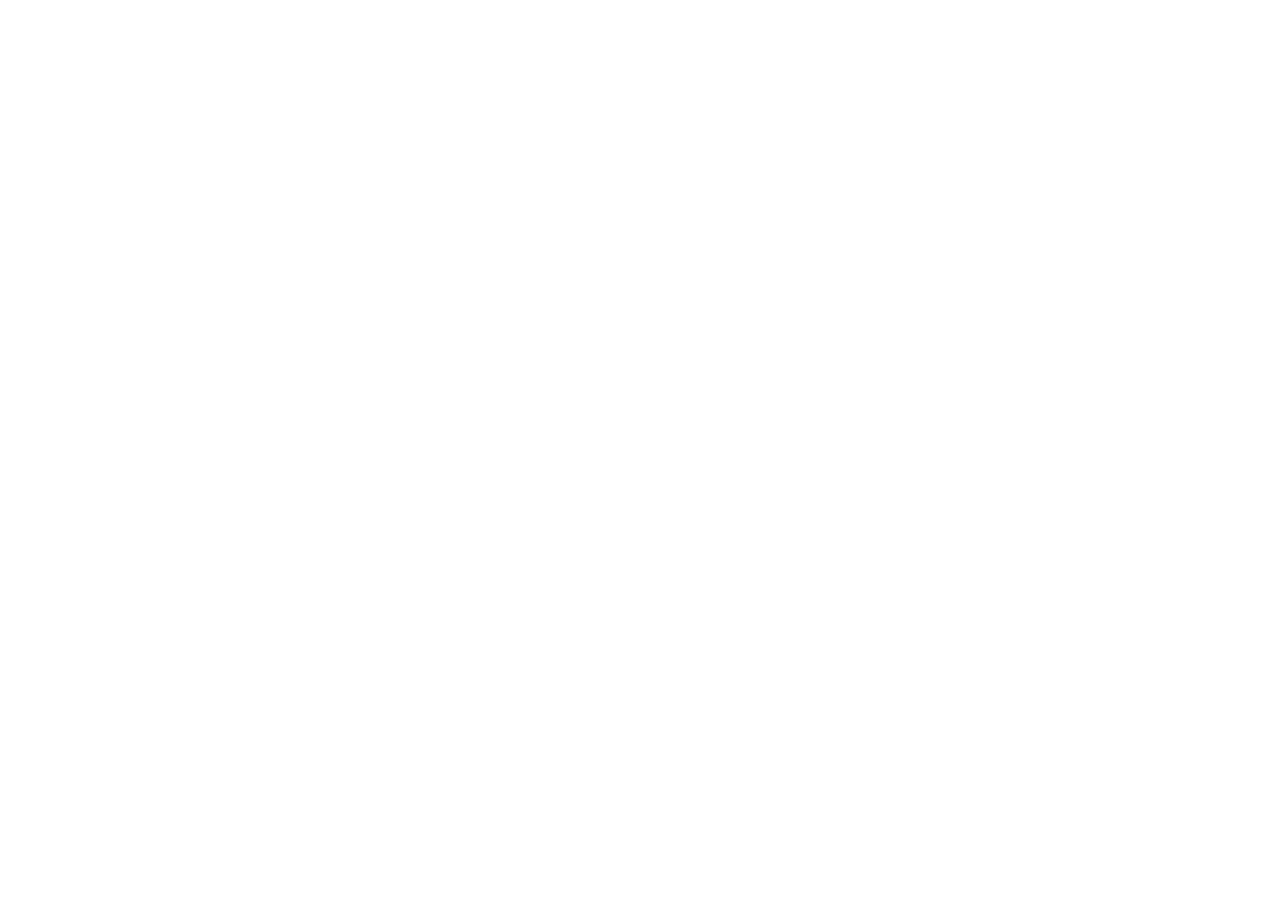
==== index.html @ 7b792b1e "Modified index.html file to start working on project" ====
<!DOCTYPE html>
<html lang="en">
    <head>
        <title>Car Racing game</title>
        <link rel="stylesheet" type="text/css" href="stylesheet.css">
        <script src="script.js"></script>
    </head>
    <body>
        
    </body>
</html>
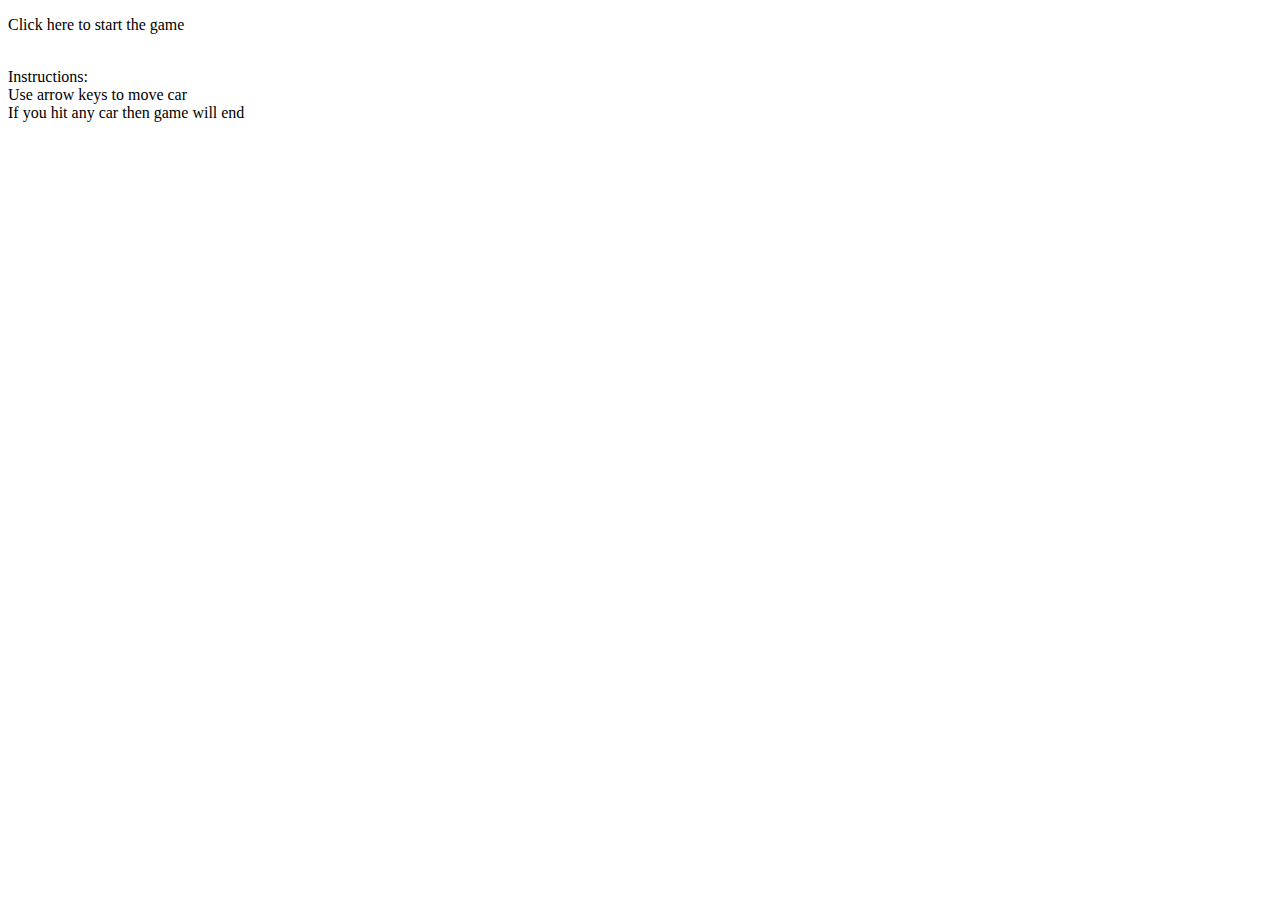
==== commit ce696713: "Adding html script to file to start off car project" ====
--- a/index.html
+++ b/index.html
@@ -6,6 +6,16 @@
         <script src="script.js"></script>
     </head>
     <body>
-        
+        <div class="game">
+            <div class="score"></div>
+            <div class="highScore"></div>
+            <div class="startScreen">
+                <p class="ClickToStart">Click here to start the game<br><br></p>
+                <p>Instructions: <br>
+                    Use arrow keys to move car<br>
+                    If you hit any car then game will end</p>
+            </div>
+            <div class="gameArea"></div>
+        </div>
     </body>
 </html>